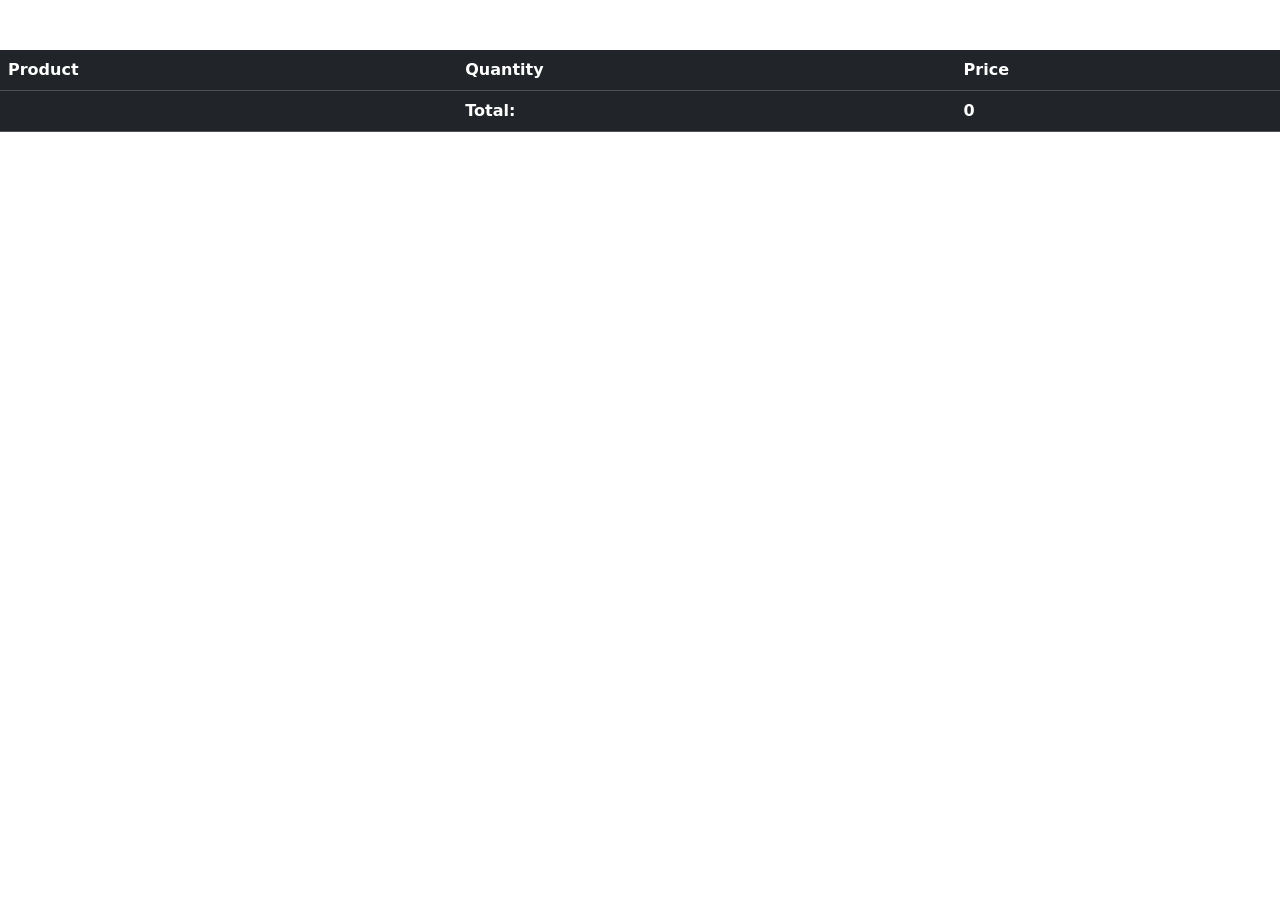
==== cart.html @ 5262565c "Add files via upload" ====
<!DOCTYPE html>
<html lang="en">
  <head>
    <meta charset="UTF-8" />
    <meta http-equiv="X-UA-Compatible" content="IE=edge" />
    <meta name="viewport" content="width=device-width, initial-scale=1.0" />
    <title>Cart</title>
    <link
      href="https://cdn.jsdelivr.net/npm/bootstrap@5.0.2/dist/css/bootstrap.min.css"
      rel="stylesheet"
      integrity="sha384-EVSTQN3/azprG1Anm3QDgpJLIm9Nao0Yz1ztcQTwFspd3yD65VohhpuuCOmLASjC"
      crossorigin="anonymous"
    />
  </head>
  <body>
    <div id="cart" style="position: relative; top: 50px"></div>
    <script>
      let carttable = function () {
        function createElementFromHTML(htmlString) {
          var div = document.createElement("div");
          div.innerHTML = htmlString.trim();
          return div.firstChild;
        }
        let grandSum = 0;
        let cartitems = `<table class="table table-dark .thead-light">
        <tr>
          <th>Product</th>
          <th>Quantity</th>
          <th>Price</th>
        </tr>`;
        Object.keys(localStorage).map((key) => {
          if (!key.includes("price")) {
            cartitems += `
            <tr>
              <td>${key}</td>
              <td>${localStorage.getItem(key)}</td>
              <td>${
                localStorage.getItem("price:" + key) * localStorage.getItem(key)
              }</td>
            </tr>`;
            grandSum +=
              localStorage.getItem("price:" + key) * localStorage.getItem(key);
          }
        });
        cartitems += `<tr>
          <th></th>
          <th>Total:</th>
          <th>${grandSum}</th>
        </tr></table>`;

        document
          .getElementById("cart")
          .appendChild(createElementFromHTML(cartitems));
      };
      carttable();
    </script>
  </body>
</html>
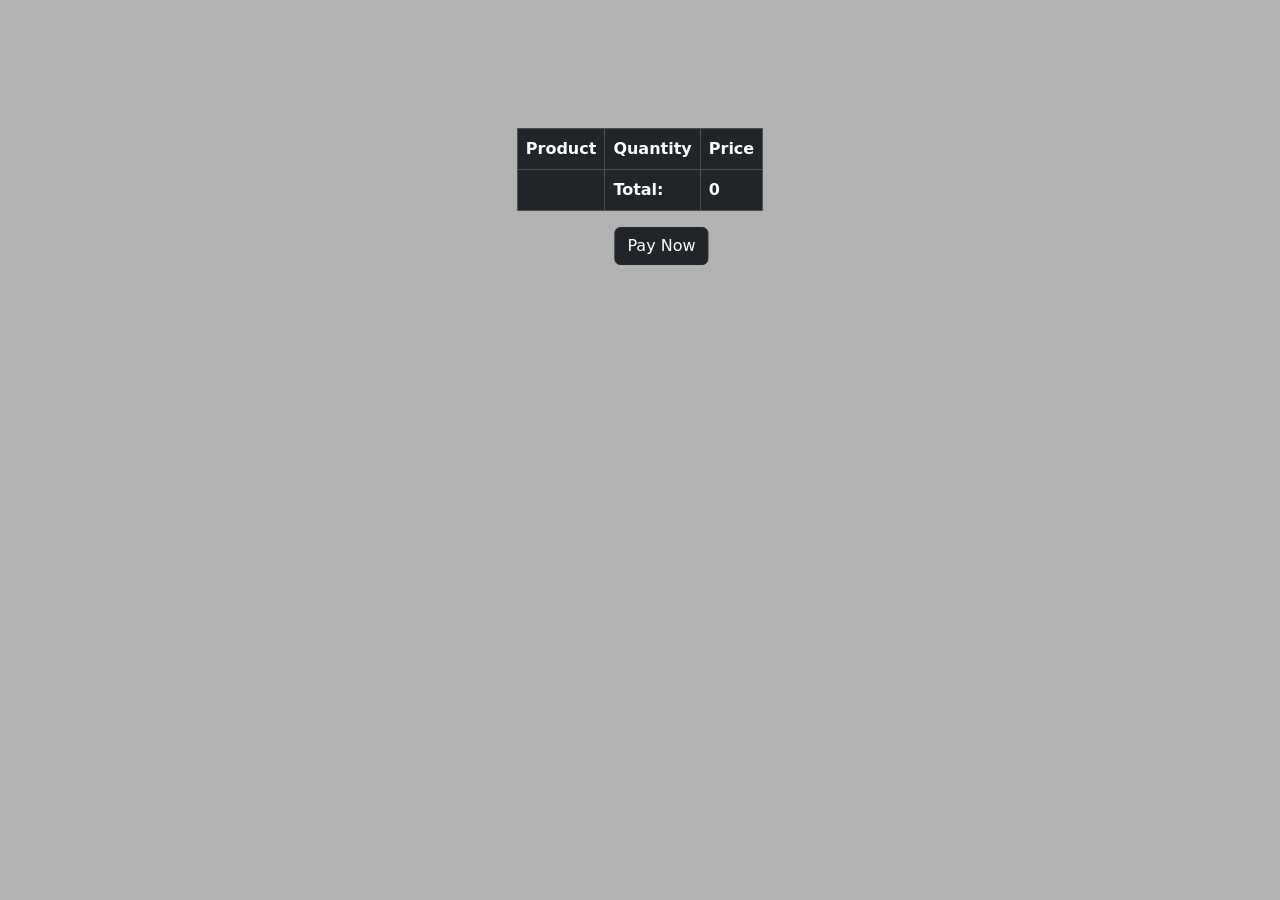
==== commit 9ac6e91b: "Add files via upload" ====
--- a/cart.html
+++ b/cart.html
@@ -12,8 +12,26 @@
       crossorigin="anonymous"
     />
   </head>
-  <body>
-    <div id="cart" style="position: relative; top: 50px"></div>
+  <style>
+    #cart {
+      width: max-content;
+      justify-content: center;
+      margin-right: auto;
+      margin-left: auto;
+      margin-top: 10%;
+      background-color: #eaeaea;
+    }
+    #pay {
+      position: relative;
+      left: 48%;
+      text-align: center;
+      position: sticky;
+    }
+  </style>
+
+  <body style="background-color: #b2b2b2">
+    <div id="cart"></div>
+
     <script>
       let carttable = function () {
         function createElementFromHTML(htmlString) {
@@ -22,12 +40,14 @@
           return div.firstChild;
         }
         let grandSum = 0;
-        let cartitems = `<table class="table table-dark .thead-light">
+        let cartitems = `<table class="table  table-dark table-stripped table-hover table-bordered ">
+        <thead class="theads">
         <tr>
           <th>Product</th>
           <th>Quantity</th>
           <th>Price</th>
-        </tr>`;
+        </tr>
+      </thead>`;
         Object.keys(localStorage).map((key) => {
           if (!key.includes("price")) {
             cartitems += `
@@ -54,5 +74,6 @@
       };
       carttable();
     </script>
+    <a href="checkout.html" id="pay" class="btn btn-dark">Pay Now</a>
   </body>
 </html>
